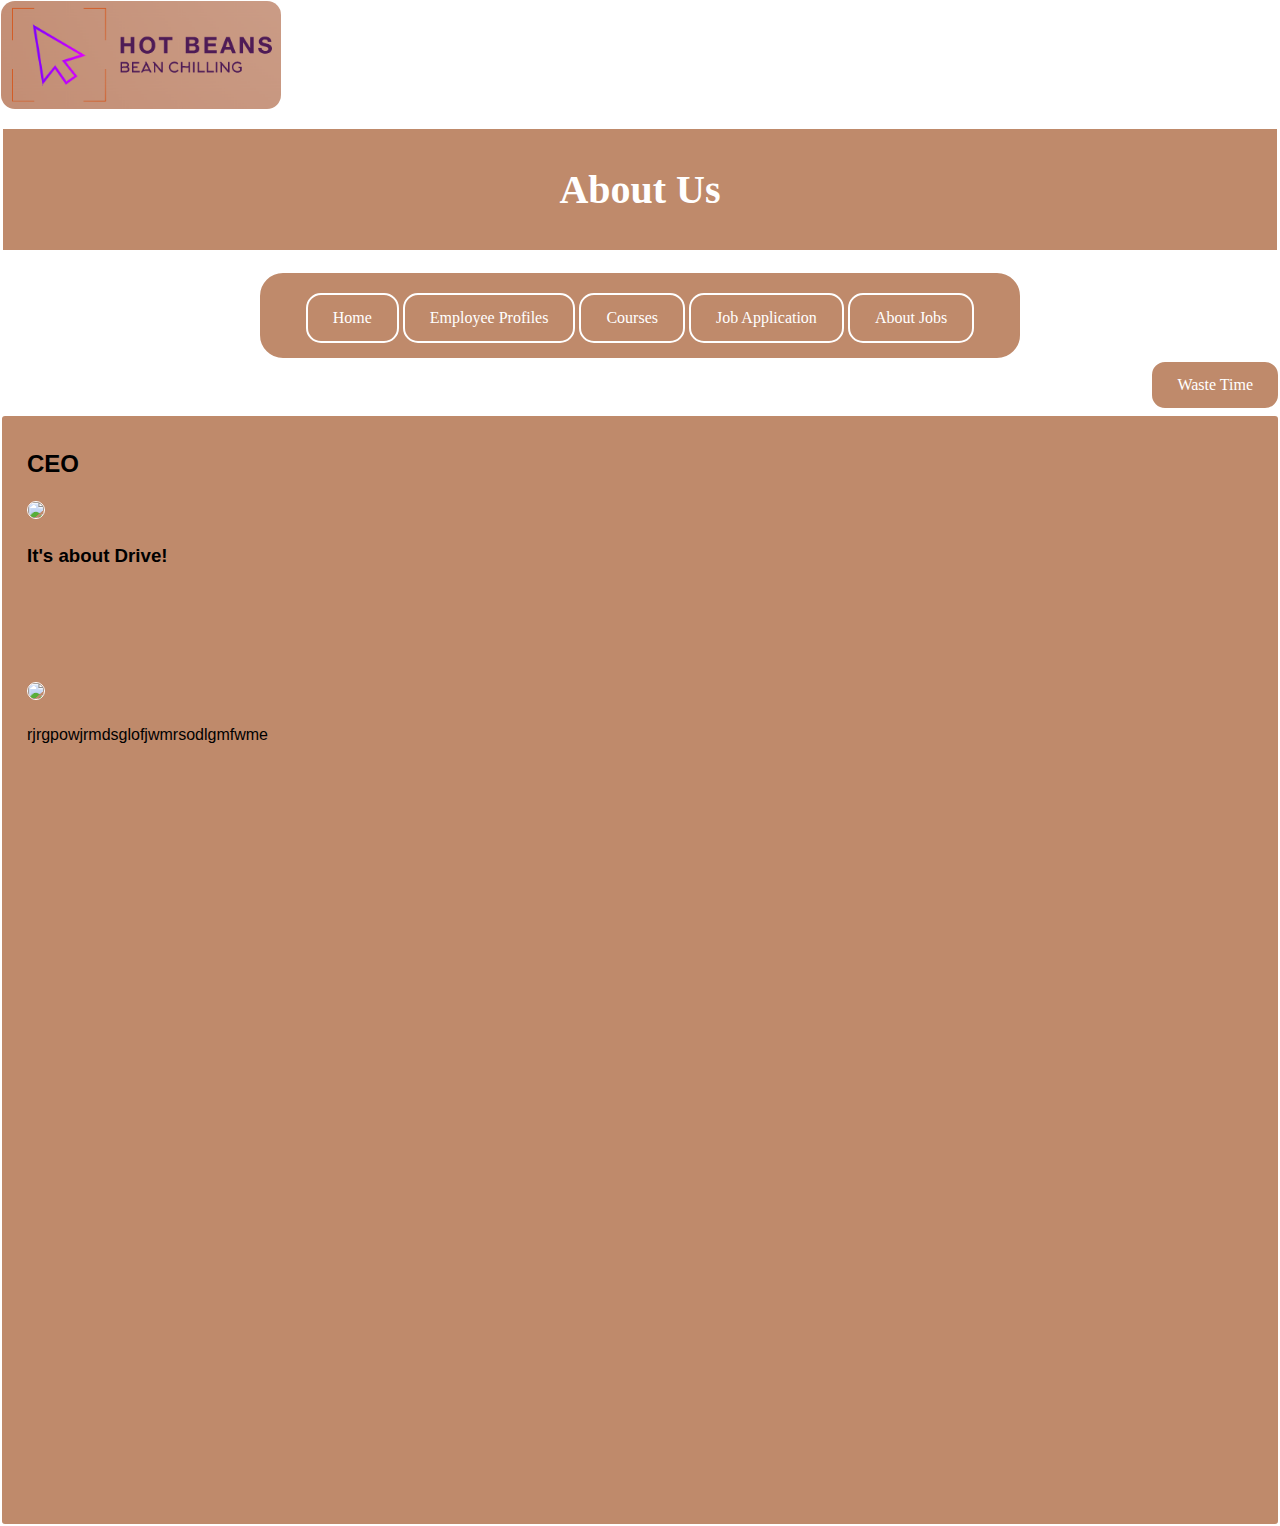
==== index.html @ 5e75185e "Add files via upload" ====
<!DOCTYPE html>
<html>
<head>
<title>Application</title>

<link rel="stylesheet" type="text/css" href="css/style.css">




</head>
<body>

<img src="images/purple.PNG" style="float: left;" >

<br>
<br>
<br>
<br>
<br>
<br>
<br>
<header>
<h1>About Us<h1>
</header>

<center>


<br>

<nav>
<a href="index.html">Home</a>
<a href="profiles.html">Employee Profiles</a>
<a href="courses.html">Courses</a>
<a href="apply.html">Job Application</a>
<a href="jobs.html">About Jobs </a>
</nav>
<a href="WasteTime.html" style="float:right">Waste Time</a>

</center>
<br>
<br>
<br>



<div class="insidebody3">
  <div class="column side">
    <h2>CEO<h2>
	<h2><img src="images/rock.png"></h2>
	
    <p><h3>It's about Drive!<h3></p>
  </div>
  
<br><br><br><br>

    <h2><img src="images/guy.png"></h2>
	<p>rjrgpowjrmdsglofjwmrsodlgmfwme</p>


	</div>
</div>




<!--
<form action="index.html">
  <label for="fname">First name:</label><br>
  <input type="text" id="fname" name="fname" value="John"><br>
  <label for="lname">Last name:</label><br>
  <input type="text" id="lname" name="lname" value="Doe"><br><br>
  <input type="submit" value="Submit">
</form>

-->

</body>
</html>
---- css/style.css ----
/* For the navigation bar*/
a:link, a:visited {
  background-color: #BF8A6B;
  color: white;
  padding: 14px 25px;
  text-align: center;
  text-decoration: none;
  display: inline-block;
  border-radius: 15px;
  border: 2px solid white;
  
}

a:hover, a:active {
  background-color: #a67423;
    border-radius: 15px;
	 border: 2px solid white;
  
  
}


/* everything that goes in body takes the following properties and attributes*/
body{
    background-image: url('https://64.media.tumblr.com/ef30ffdadf68dd49353f124db616e986/49ece6d4ba4b2e16-7c/s640x960/6a063f6848cdd7dd6087fde1c7216bec164333ee.gifv');
    background-size: cover;
    
    
    
    height: 100vh;
    padding:0;
    margin:0;
	
}

.img1 {
	background-image: url('https://c.tenor.com/EAnd0WMUNscAAAAC/thanos.gif');
    background-size: cover;
    
    
	border: 3px solid white;
	border-radius:2vh;
    height: 100vh;
	width: 90vh;
    padding:0;
    margin:auto;

}

	

img {
	border-radius: 15px;	
	border: 1px solid white;
	width: 280px;
	left: -10px;
	top: -10px;
	z-index:-1;
}

.img2 {
	border-radius: 15px;
	background:image('transparent.png');
	width: 280px;
	left: -10px;
	top: -10px;
	z-index:-1;
}


.insideBody {
	font-family: Arial, Helvetica, sans-serif;
	
	color: white;
	padding: 14px 25px;
	
border-radius: 10px;
	 border: 2px solid white;
	 background-color: #BF8A6B;
	 max-width:	1250px;
	 height: 110vh;
	 margin: auto;
	 
}

.insidebody1{
	font-family: Arial, Helvetica, sans-serif;
	
	color: white;
	padding: 14px 25px;
	
border-radius: 10px;
	 border: 2px solid white;
	 background-color: green;
	 max-width: 45vh;
	 height: 70vh;
	margin: auto;
	text-align: center;
	 
}
.insideBody2 {
	font-family: Arial, Helvetica, sans-serif;
	
	color: white;
	padding: 14px 25px;
	
border-radius: 5px;
	 border: 2px solid white;
	 background-color: #BF8A6B;
	 max-width: 1000px;
	 height: 100vh;
	margin: auto;
	 
}

.insidebody3 {
	font-family: Arial, Helvetica, sans-serif;
	
	color: black;
	padding: 14px 25px;
	
border-radius: 5px;
	 border: 2px solid white;
	 background-color: #BF8A6B;
	 max-width: 2000px;
	 height: 120vh;
	margin: auto;
	 
}

nav {
	float:auto;
	width:80vh;
	height:5vh;
	background:#BF8A6B;
	padding:20px;
	border:2px solid white;
	border-radius: 25px;
}
header {
  background-color: #BF8A6B;
  padding: 10px;
  text-align: center;
  font-size: 20px;
  color: white;
  border:solid white;
}

.dropbtn {
  background-color: #04AA6D;
  color: white;
  padding: 16px;
  font-size: 16px;
  border: none;
}

.dropdown {
  position: relative;
  display: inline-block;
}

.dropdown-content {
  display: none;
  position: absolute;
  background-color: #f1f1f1;
  min-width: 160px;
  box-shadow: 0px 8px 16px 0px rgba(0,0,0,0.2);
  z-index: 1;
}

.dropdown-content a {
  color: black;
  padding: 12px 16px;
  text-decoration: none;
  display: block;
}

.dropdown-content a:hover {background-color: #ddd;}

.dropdown:hover .dropdown-content {display: block;}

.dropdown:hover .dropbtn {background-color: #3e8e41;}
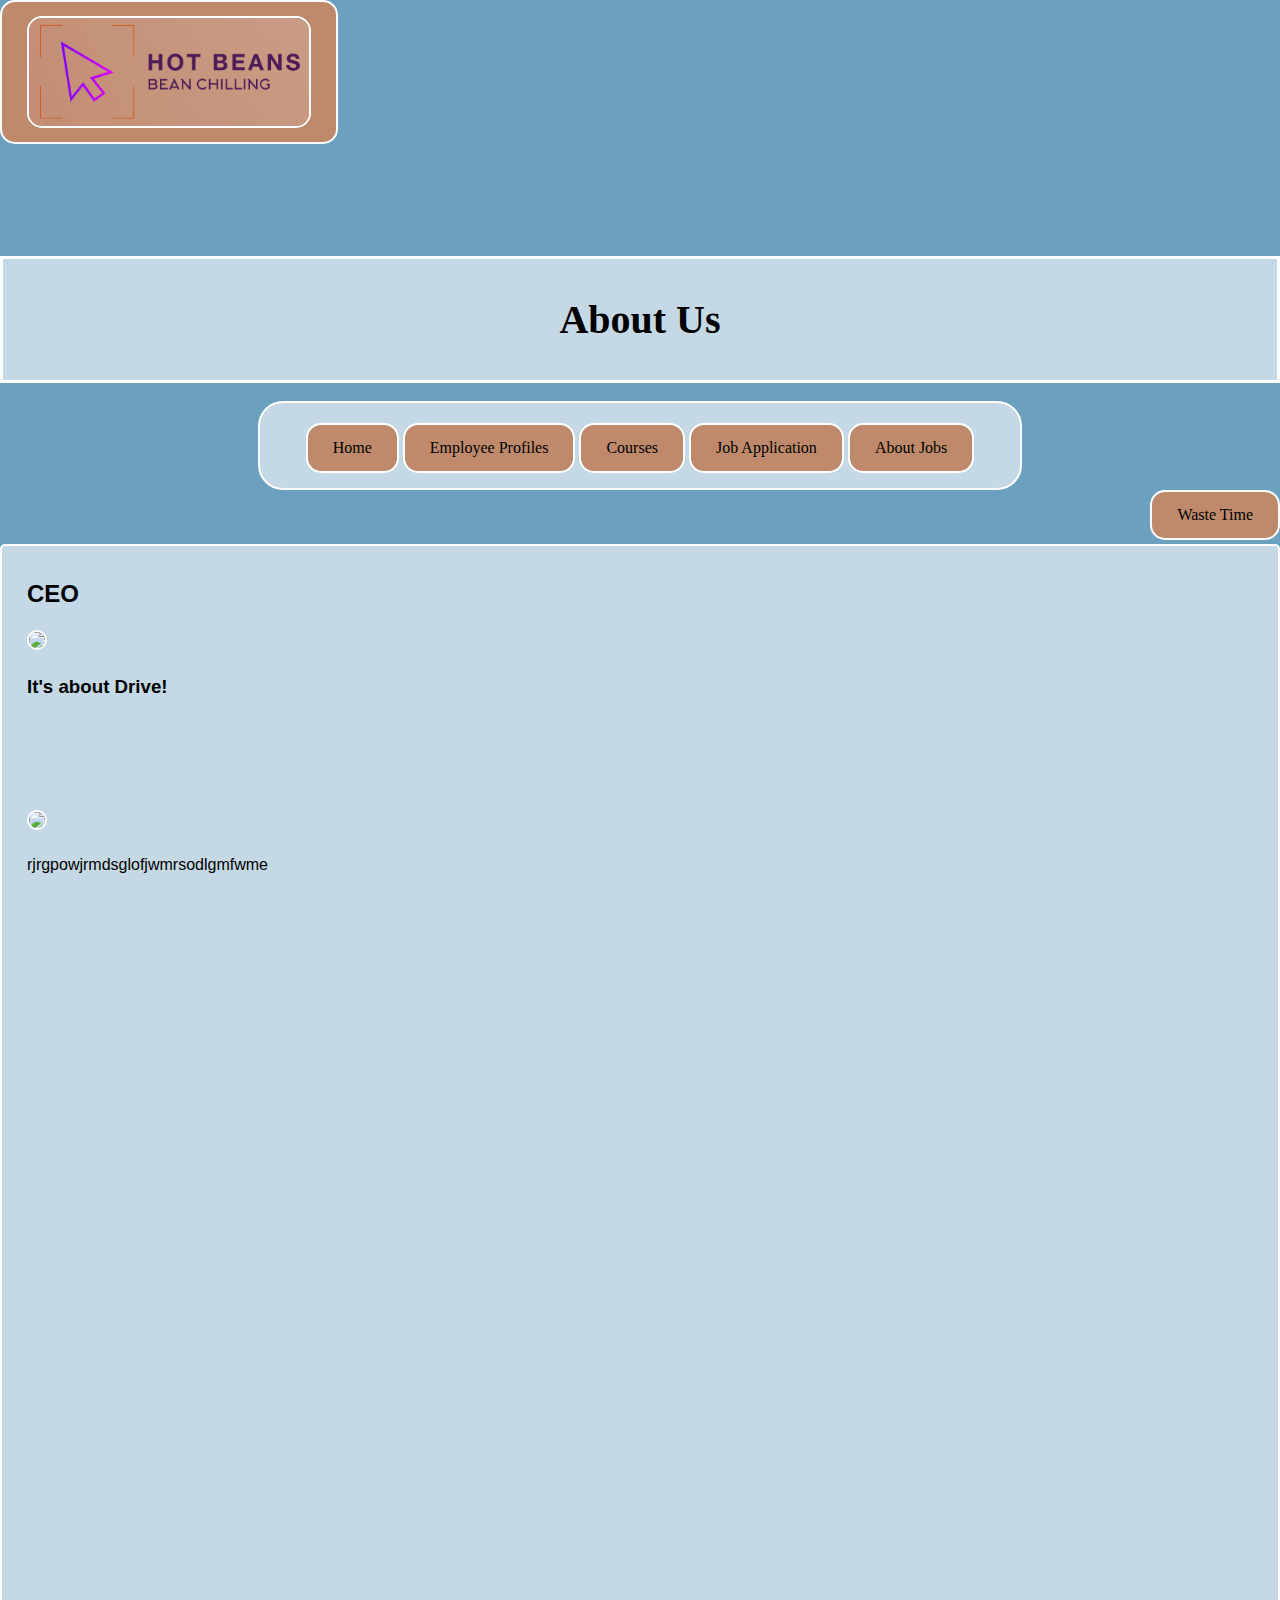
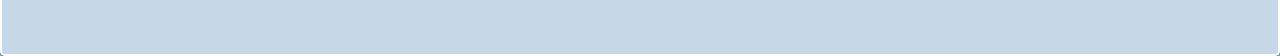
==== commit bfffcab5: "newwebsite" ====
--- a/index.html
+++ b/index.html
@@ -11,7 +11,9 @@
 </head>
 <body>
 
+<a href="index.html">
 <img src="images/purple.PNG" style="float: left;" >
+</a>
 
 <br>
 <br>
@@ -36,7 +38,7 @@
 <a href="apply.html">Job Application</a>
 <a href="jobs.html">About Jobs </a>
 </nav>
-<a href="WasteTime.html" style="float:right">Waste Time</a>
+<a href="WasteTime.html" style="float:right;">Waste Time</a>
 
 </center>
 <br>
@@ -45,8 +47,8 @@
 
 
 
-<div class="insidebody3">
-  <div class="column side">
+<div class="insidebody">
+  <div class="img2">
     <h2>CEO<h2>
 	<h2><img src="images/rock.png"></h2>
 	
--- a/css/style.css
+++ b/css/style.css
@@ -2,7 +2,7 @@
 /* For the navigation bar*/
 a:link, a:visited {
   background-color: #BF8A6B;
-  color: white;
+  color: black;
   padding: 14px 25px;
   text-align: center;
   text-decoration: none;
@@ -23,10 +23,9 @@
 
 /* everything that goes in body takes the following properties and attributes*/
 body{
-    background-image: url('https://64.media.tumblr.com/ef30ffdadf68dd49353f124db616e986/49ece6d4ba4b2e16-7c/s640x960/6a063f6848cdd7dd6087fde1c7216bec164333ee.gifv');
-    background-size: cover;
+    background-color: #6BA0BF;
     
-    
+    color:black;
     
     height: 100vh;
     padding:0;
@@ -52,7 +51,7 @@
 
 img {
 	border-radius: 15px;	
-	border: 1px solid white;
+	border: 2px solid white;
 	width: 280px;
 	left: -10px;
 	top: -10px;
@@ -61,7 +60,7 @@
 
 .img2 {
 	border-radius: 15px;
-	background:image('transparent.png');
+	border:1px white;
 	width: 280px;
 	left: -10px;
 	top: -10px;
@@ -84,100 +83,38 @@
 	 
 }
 
-.insidebody1{
+
+.insidebody {
 	font-family: Arial, Helvetica, sans-serif;
 	
-	color: white;
+	color: black;
 	padding: 14px 25px;
-	
-border-radius: 10px;
-	 border: 2px solid white;
-	 background-color: green;
-	 max-width: 45vh;
-	 height: 70vh;
-	margin: auto;
-	text-align: center;
-	 
-}
-.insideBody2 {
-	font-family: Arial, Helvetica, sans-serif;
-	
-	color: white;
-	padding: 14px 25px;
-	
-border-radius: 5px;
-	 border: 2px solid white;
-	 background-color: #BF8A6B;
-	 max-width: 1000px;
-	 height: 100vh;
+	background-color: #C4D9E5;
+	border-radius: 5px;
+	border: 2px solid white;
+	max-width: 2000px;
+	height: 120vh;
 	margin: auto;
 	 
 }
 
-.insidebody3 {
-	font-family: Arial, Helvetica, sans-serif;
-	
-	color: black;
-	padding: 14px 25px;
-	
-border-radius: 5px;
-	 border: 2px solid white;
-	 background-color: #BF8A6B;
-	 max-width: 2000px;
-	 height: 120vh;
-	margin: auto;
-	 
-}
+
 
 nav {
 	float:auto;
 	width:80vh;
 	height:5vh;
-	background:#BF8A6B;
+	background-color: #C4D9E5;
 	padding:20px;
 	border:2px solid white;
 	border-radius: 25px;
 }
 header {
-  background-color: #BF8A6B;
+  background-color: #C4D9E5;
   padding: 10px;
   text-align: center;
   font-size: 20px;
-  color: white;
+  color: black;
   border:solid white;
 }
 
-.dropbtn {
-  background-color: #04AA6D;
-  color: white;
-  padding: 16px;
-  font-size: 16px;
-  border: none;
-}
-
-.dropdown {
-  position: relative;
-  display: inline-block;
-}
-
-.dropdown-content {
-  display: none;
-  position: absolute;
-  background-color: #f1f1f1;
-  min-width: 160px;
-  box-shadow: 0px 8px 16px 0px rgba(0,0,0,0.2);
-  z-index: 1;
-}
-
-.dropdown-content a {
-  color: black;
-  padding: 12px 16px;
-  text-decoration: none;
-  display: block;
-}
-
-.dropdown-content a:hover {background-color: #ddd;}
-
-.dropdown:hover .dropdown-content {display: block;}
-
-.dropdown:hover .dropbtn {background-color: #3e8e41;}
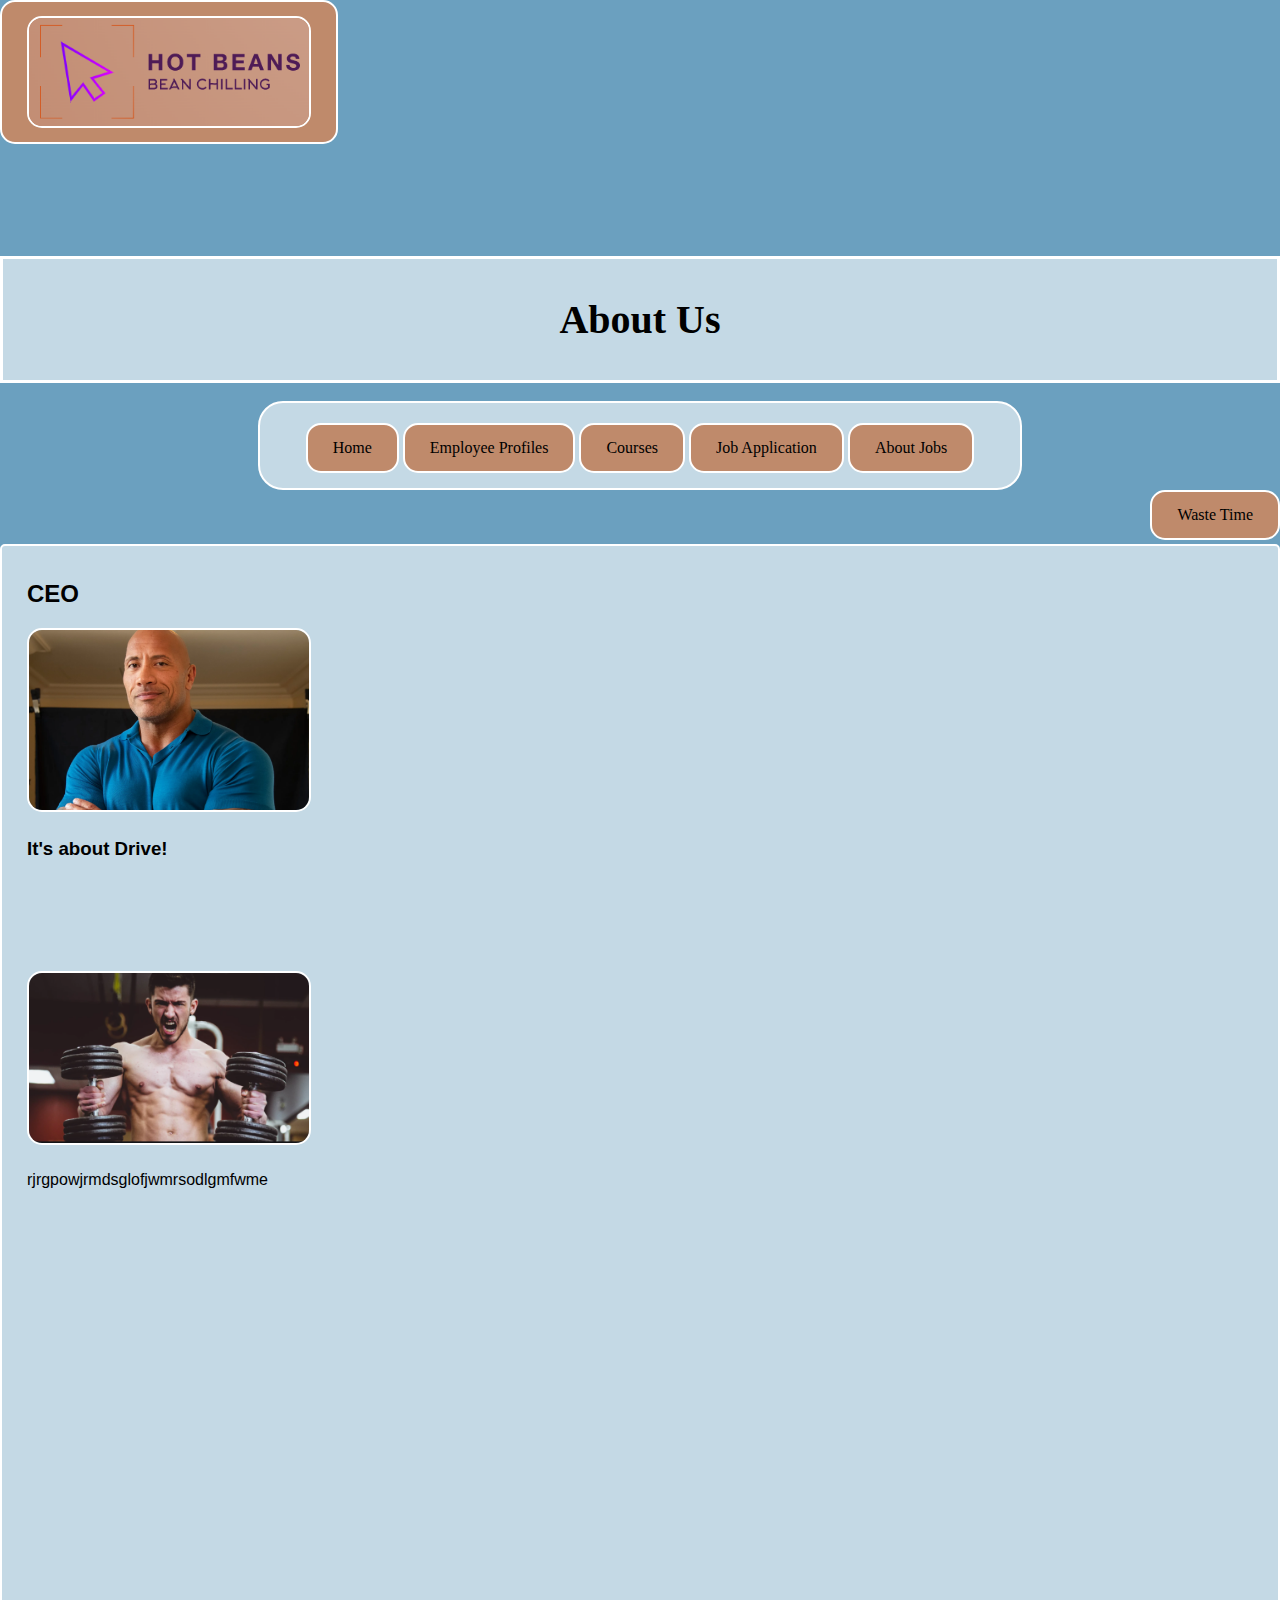
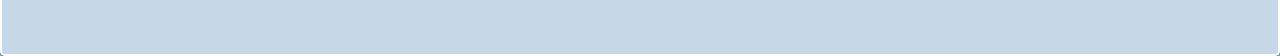
==== commit a0dd12a5: "name" ====
--- a/index.html
+++ b/index.html
@@ -50,14 +50,14 @@
 <div class="insidebody">
   <div class="img2">
     <h2>CEO<h2>
-	<h2><img src="images/rock.png"></h2>
+	<h2><img src="images/rock.PNG"></h2>
 	
     <p><h3>It's about Drive!<h3></p>
   </div>
   
 <br><br><br><br>
 
-    <h2><img src="images/guy.png"></h2>
+    <h2><img src="images/guy.PNG"></h2>
 	<p>rjrgpowjrmdsglofjwmrsodlgmfwme</p>
 
 
--- a/css/style.css
+++ b/css/style.css
@@ -98,7 +98,18 @@
 	 
 }
 
-
+mediaquery {
+	@media (max-width: 767px) {
+  // Style for devices have width <= 767px; 
+}
+@media (max-width: 1023px) and (min-width: 768px) {
+  // Style for devices have width >= 768px and <= 1023px;
+}
+@media (min-width: 1024px) {
+  // Style for devices have width >= 1024px;
+}
+	
+}
 
 nav {
 	float:auto;
@@ -118,3 +129,12 @@
   border:solid white;
 }
 
+@media (max-width: 767px) {
+  // Style for devices have width <= 767px; 
+}
+@media (max-width: 1023px) and (min-width: 768px) {
+  // Style for devices have width >= 768px and <= 1023px;
+}
+@media (min-width: 1024px) {
+  // Style for devices have width >= 1024px;
+}
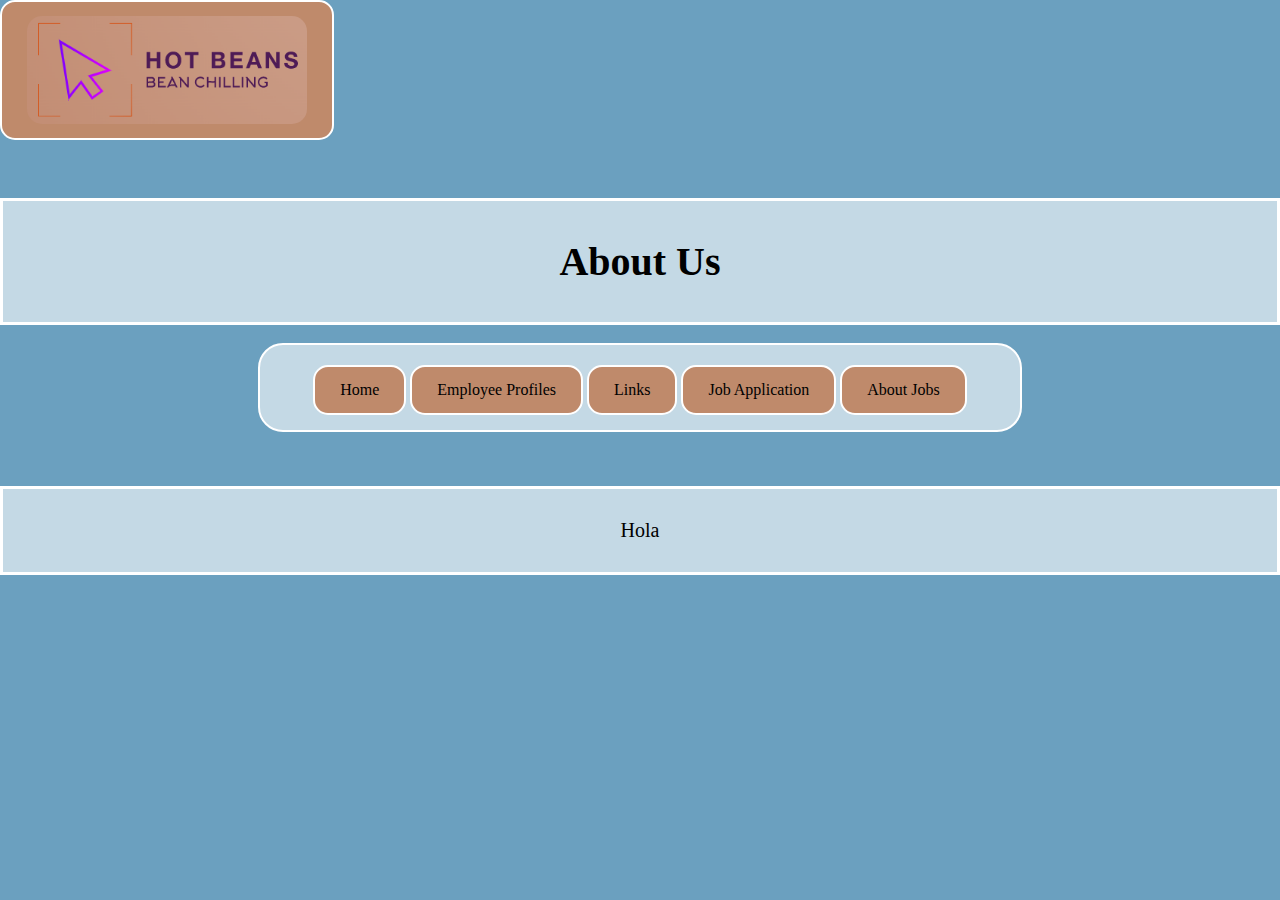
==== commit 811be84b: "Add files via upload" ====
--- a/index.html
+++ b/index.html
@@ -1,5 +1,6 @@
 <!DOCTYPE html>
 <html>
+<meta name="viewport" content="width=device-width, initial-scale=1.0">
 <head>
 <title>Application</title>
 
@@ -15,14 +16,10 @@
 <img src="images/purple.PNG" style="float: left;" >
 </a>
 
-<br>
-<br>
-<br>
-<br>
-<br>
-<br>
-<br>
+
+<br><br><br><br>
 <header>
+
 <h1>About Us<h1>
 </header>
 
@@ -34,35 +31,23 @@
 <nav>
 <a href="index.html">Home</a>
 <a href="profiles.html">Employee Profiles</a>
-<a href="courses.html">Courses</a>
+<a href="courses.html">Links</a>
 <a href="apply.html">Job Application</a>
 <a href="jobs.html">About Jobs </a>
 </nav>
-<a href="WasteTime.html" style="float:right;">Waste Time</a>
+
 
 </center>
 <br>
 <br>
 <br>
+<footer>
+
+<p> Hola</p>
+
+</footer>
 
 
-
-<div class="insidebody">
-  <div class="img2">
-    <h2>CEO<h2>
-	<h2><img src="images/rock.PNG"></h2>
-	
-    <p><h3>It's about Drive!<h3></p>
-  </div>
-  
-<br><br><br><br>
-
-    <h2><img src="images/guy.PNG"></h2>
-	<p>rjrgpowjrmdsglofjwmrsodlgmfwme</p>
-
-
-	</div>
-</div>
 
 
 
--- a/css/style.css
+++ b/css/style.css
@@ -51,7 +51,7 @@
 
 img {
 	border-radius: 15px;	
-	border: 2px solid white;
+	border: 2px none;
 	width: 280px;
 	left: -10px;
 	top: -10px;
@@ -77,12 +77,16 @@
 border-radius: 10px;
 	 border: 2px solid white;
 	 background-color: #BF8A6B;
-	 max-width:	1250px;
-	 height: 110vh;
+	 max-width:	990px;
+	 height: 90vh;
 	 margin: auto;
 	 
 }
 
+#links a:link{
+	position:absolute;
+}
+	
 
 .insidebody {
 	font-family: Arial, Helvetica, sans-serif;
@@ -99,16 +103,8 @@
 }
 
 mediaquery {
-	@media (max-width: 767px) {
-  // Style for devices have width <= 767px; 
-}
-@media (max-width: 1023px) and (min-width: 768px) {
-  // Style for devices have width >= 768px and <= 1023px;
-}
-@media (min-width: 1024px) {
-  // Style for devices have width >= 1024px;
-}
-	
+	max-width:767px;
+	min-width:1024px;
 }
 
 nav {
@@ -129,12 +125,12 @@
   border:solid white;
 }
 
-@media (max-width: 767px) {
-  // Style for devices have width <= 767px; 
-}
-@media (max-width: 1023px) and (min-width: 768px) {
-  // Style for devices have width >= 768px and <= 1023px;
-}
-@media (min-width: 1024px) {
-  // Style for devices have width >= 1024px;
-}
+
+footer{
+	background-color: #C4D9E5;
+  padding: 10px;
+  text-align: center;
+  font-size: 20px;
+  color: black;
+  border:solid white;
+
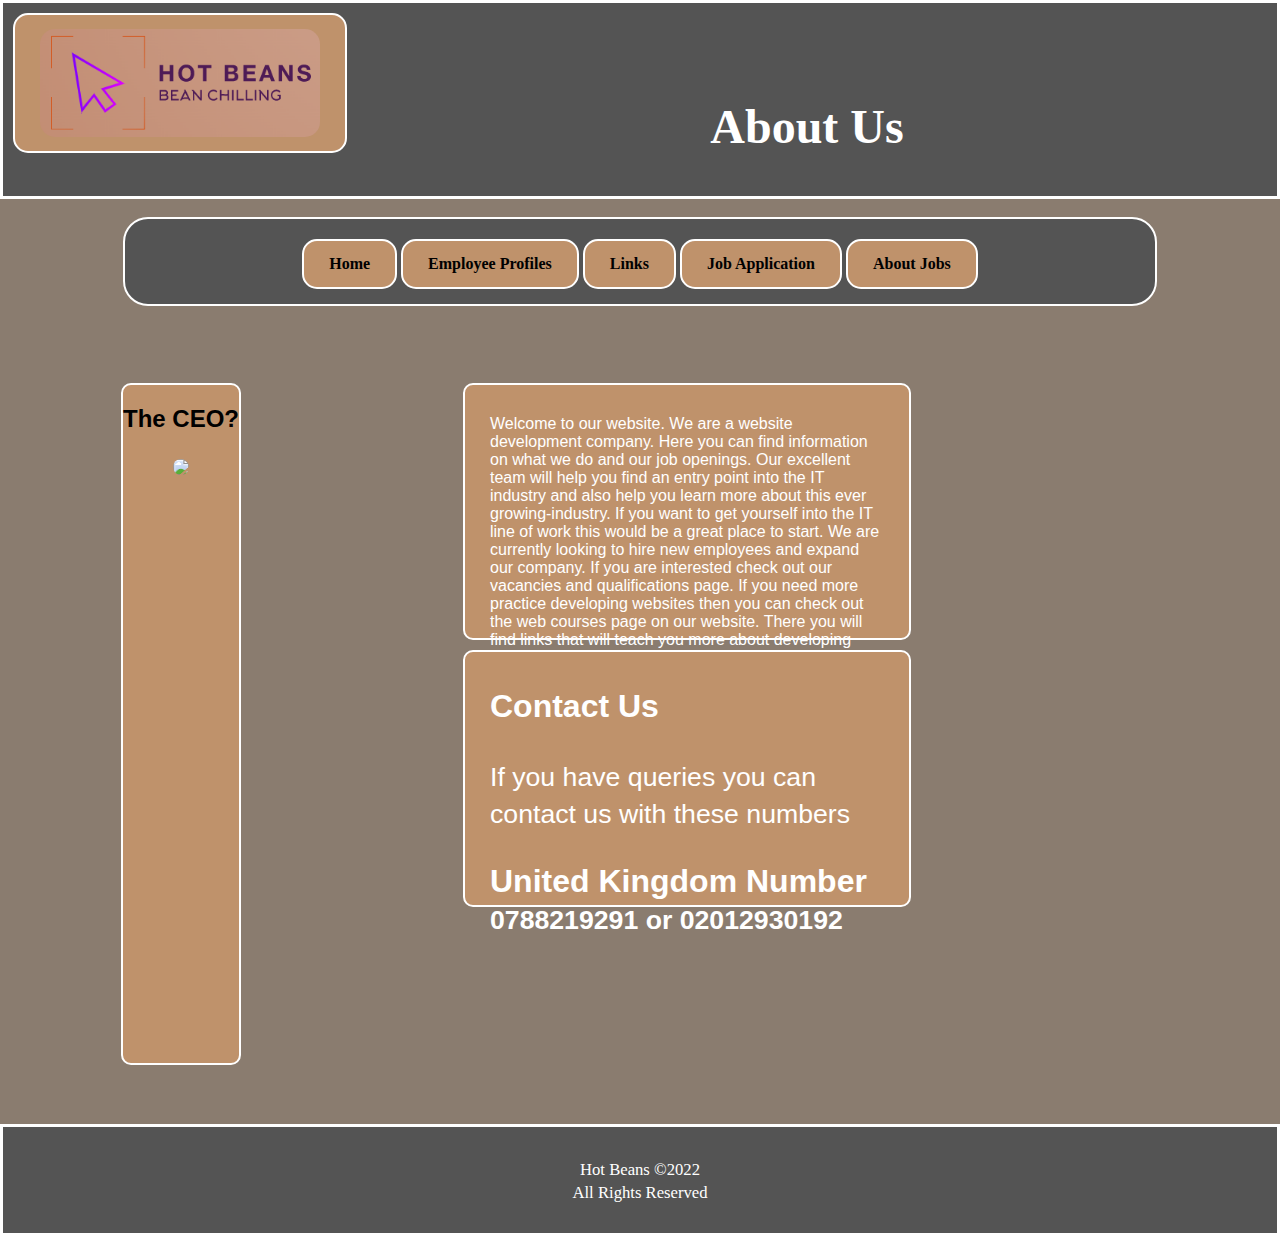
==== commit 622d32f6: "website" ====
--- a/index.html
+++ b/index.html
@@ -12,14 +12,15 @@
 </head>
 <body>
 
-<a href="index.html">
+
+
+
+
+<header>
+<a href="index.html" style="float: left;">
 <img src="images/purple.PNG" style="float: left;" >
 </a>
-
-
-<br><br><br><br>
-<header>
-
+<br><br>
 <h1>About Us<h1>
 </header>
 
@@ -33,7 +34,7 @@
 <a href="profiles.html">Employee Profiles</a>
 <a href="courses.html">Links</a>
 <a href="apply.html">Job Application</a>
-<a href="jobs.html">About Jobs </a>
+<a class="current" href="jobs.html">About Jobs </a>
 </nav>
 
 
@@ -41,9 +42,53 @@
 <br>
 <br>
 <br>
+&nbsp; &nbsp; &nbsp; &nbsp;&nbsp; &nbsp; &nbsp; &nbsp;
+
+<div class="row">
+	<div class="column">
+			&nbsp; &nbsp; &nbsp; &nbsp;&nbsp; &nbsp; &nbsp; &nbsp;&nbsp; &nbsp; &nbsp; &nbsp;&nbsp; &nbsp; &nbsp; &nbsp;
+		<div class="box">
+			<aside>
+				<center>
+				<h2>The CEO?<h2>
+				<img src="https://preview.redd.it/5y96zil5slj81.png?auto=webp&s=140df7cda813da743ea3bc67c1c3592159c7c10d">
+				</center>
+			</aside>
+		</div>
+	</div>
+	<div class="column">
+		<section>
+
+		<p>Welcome to our website. We are a website development company. Here you can find information on what we do and our job openings. Our excellent team will help you find an entry point into the IT industry and also help you learn more about this ever growing-industry.
+
+		If you want to get yourself into the IT line of work this would be a great place to start.
+
+		We are currently looking to hire new employees and expand our company. If you are interested check out our vacancies and qualifications page.
+
+		If you need more practice developing websites then you can check out the web courses page on our website. There you will find links that will teach you more about developing websites.
+		</p>
+		</section>
+	</div>
+
+		
+	
+	<div class="column">
+		<article>
+		<h1>Contact Us<h1><span class="notbold">
+			<small><p>If you have queries you can contact us with these numbers</span></small>
+		<strong><p> United Kingdom Number <br><small>0788219291 
+			or 02012930192</small>
+		</p></strong>
+		</article>
+	</div>
+</div>
+
+
+<br><br><br>
 <footer>
 
-<p> Hola</p>
+<p><small>Hot Beans ©2022 <br>
+All Rights Reserved</small>
 
 </footer>
 
--- a/css/style.css
+++ b/css/style.css
@@ -1,29 +1,29 @@
 
 /* For the navigation bar*/
 a:link, a:visited {
-  background-color: #BF8A6B;
+  background-color: #bf926b;
   color: black;
+  font-weight:bold;	
   padding: 14px 25px;
   text-align: center;
   text-decoration: none;
   display: inline-block;
   border-radius: 15px;
   border: 2px solid white;
-  
-}
+}
+
 
 a:hover, a:active {
-  background-color: #a67423;
+  background-color: #d5c3ad;
     border-radius: 15px;
 	 border: 2px solid white;
-  
   
 }
 
 
 /* everything that goes in body takes the following properties and attributes*/
 body{
-    background-color: #6BA0BF;
+    background-color: #8a7c6f;
     
     color:black;
     
@@ -58,14 +58,6 @@
 	z-index:-1;
 }
 
-.img2 {
-	border-radius: 15px;
-	border:1px white;
-	width: 280px;
-	left: -10px;
-	top: -10px;
-	z-index:-1;
-}
 
 
 .insideBody {
@@ -76,24 +68,120 @@
 	
 border-radius: 10px;
 	 border: 2px solid white;
-	 background-color: #BF8A6B;
+	 background-color: #bf926b;
 	 max-width:	990px;
 	 height: 90vh;
 	 margin: auto;
 	 
 }
-
-#links a:link{
-	position:absolute;
-}
-	
+.insidebody2 {
+	font-family: Arial, Helvetica, sans-serif;
+	
+	color: white;
+	padding: 14px 25px;
+	flex-basis: 100px;
+border-radius: 10px;
+	 border: 2px solid white;
+	 background-color: #bf926b;
+	 max-width:100vh;
+	 height: 50vh;
+	 margin: auto;
+	
+}
+.Heading{
+	font-family: Arial, Helvetica, sans-serif;
+	
+	color: white;
+	padding: 14px 25px;
+	
+border-radius: 10px;
+	 border: 2px solid white;
+	 background-color: #bf926b;
+	 max-width:	990px;
+	 height: 50vh;
+	 margin: auto;
+	
+
+}
+
+
+.block2 {
+font-family: Arial, Helvetica, sans-serif;
+  display: inline-block;
+  width: 350px;
+  height: 470px;
+  color:white;
+  background-color: #bf926b;
+  border-radius: 10px;
+  border:2px solid white;
+  text-align:center;
+}	
+
+.bane{
+font-family: Arial, Helvetica, sans-serif;
+  display: inline-block;
+  width: 60vh;
+  height: 10vh;
+  background-color: #bf926b;
+  border-radius: 10px;
+  text-align:center;
+  border:2px solid white;
+}
+
+.block {
+font-family: Arial, Helvetica, sans-serif;
+  display: inline-block;
+  width: 300px;
+  height: 650px;
+  background-color: #bf926b;
+  border-radius: 10px;
+}
+
+.container {
+  text-align: center;
+}
+.container2 {
+	text-align:center;
+	display:flex;
+}
+
+.block img {
+ width: 250px;
+ height: 300px;
+}
+
+.box img1 {
+	width: auto;
+	height:auto;
+}
+.box {
+  font-family: Arial, Helvetica, sans-serif;
+  display: inline-block;
+  width: auto;
+  height: 678px;
+  background-color: #bf926b;
+  border-radius: 10px;
+  border:																																 2px solid white;
+}
+.column {
+  float: left;
+  width: 35%;
+  padding: 5px;
+}
+
+/* Clearfix (clear floats) */
+.row::after {
+  content: "";
+  clear: both;
+  display: table;
+}
 
 .insidebody {
 	font-family: Arial, Helvetica, sans-serif;
 	
 	color: black;
 	padding: 14px 25px;
-	background-color: #C4D9E5;
+	background-color: #bf926b;
 	border-radius: 5px;
 	border: 2px solid white;
 	max-width: 2000px;
@@ -102,35 +190,120 @@
 	 
 }
 
-mediaquery {
-	max-width:767px;
-	min-width:1024px;
-}
+h1{
+	font-weight:bold;
+}
+
+h2{
+	font-weight:bold;
+}
+
+h3{
+	font-weight:bold;
+}
+
+h4{
+	font-weight:bold;
+}
+
+h5{
+	font-weight:bold;
+}
+
+h6{
+	font-weight:bold;
+}
+
+.notbold {
+	font-weight:normal;
+}
+
+form{
+	font-family: Arial, Helvetica, sans-serif;
+	
+	color: white;
+	padding: 14px 25px;
+	
+	border-radius: 10px;
+	border: 2px solid white;
+	background-color: #bf926b;
+	max-width:	990px;
+	height: 70vh;
+	margin: auto;
+	 
+	 
+	
+}
+
+select {
+	color: black;
+	padding: 1px, 2px;
+	border-radius:5px;
+	border: 1px solid white;
+	background-color: #d5c3ad;
+}	
+	
 
 nav {
-	float:auto;
-	width:80vh;
+	width:110vh;
 	height:5vh;
-	background-color: #C4D9E5;
+	background-color: #545454;
 	padding:20px;
 	border:2px solid white;
 	border-radius: 25px;
 }
+
+aside {
+font-family: Arial, Helvetica, sans-serif;
+  
+
+}	
+
+section{
+	font-family: Arial, Helvetica, sans-serif;
+	
+	color: white;
+	padding: 14px 25px;
+	
+	border-radius: 10px;
+	 border: 2px solid white;
+	 background-color: #bf926b;
+	 max-width:	750px;
+	 height: 25vh;
+	 margin: auto;
+	
+}
+article{
+	font-family: Arial, Helvetica, sans-serif;
+	
+	color: white;
+	padding: 14px 25px;
+	
+	border-radius: 10px;
+	 border: 2px solid white;
+	 background-color: #bf926b;
+	 max-width:	750px;
+	 height: 25vh;
+	 margin: auto;
+
+}
 header {
-  background-color: #C4D9E5;
+  background-color: #545454;
   padding: 10px;
   text-align: center;
-  font-size: 20px;
-  color: black;
+  font-size: 24px;
+  color: white;
   border:solid white;
+  position:flex;
 }
 
 
 footer{
-	background-color: #C4D9E5;
-  padding: 10px;
-  text-align: center;
-  font-size: 20px;
-  color: black;
-  border:solid white;
-
+	background-color: #545454;
+	padding: 10px;
+	text-align: center;
+	font-size: 20px;
+	color: white;  
+	border:solid white;     
+	position:flex;
+}